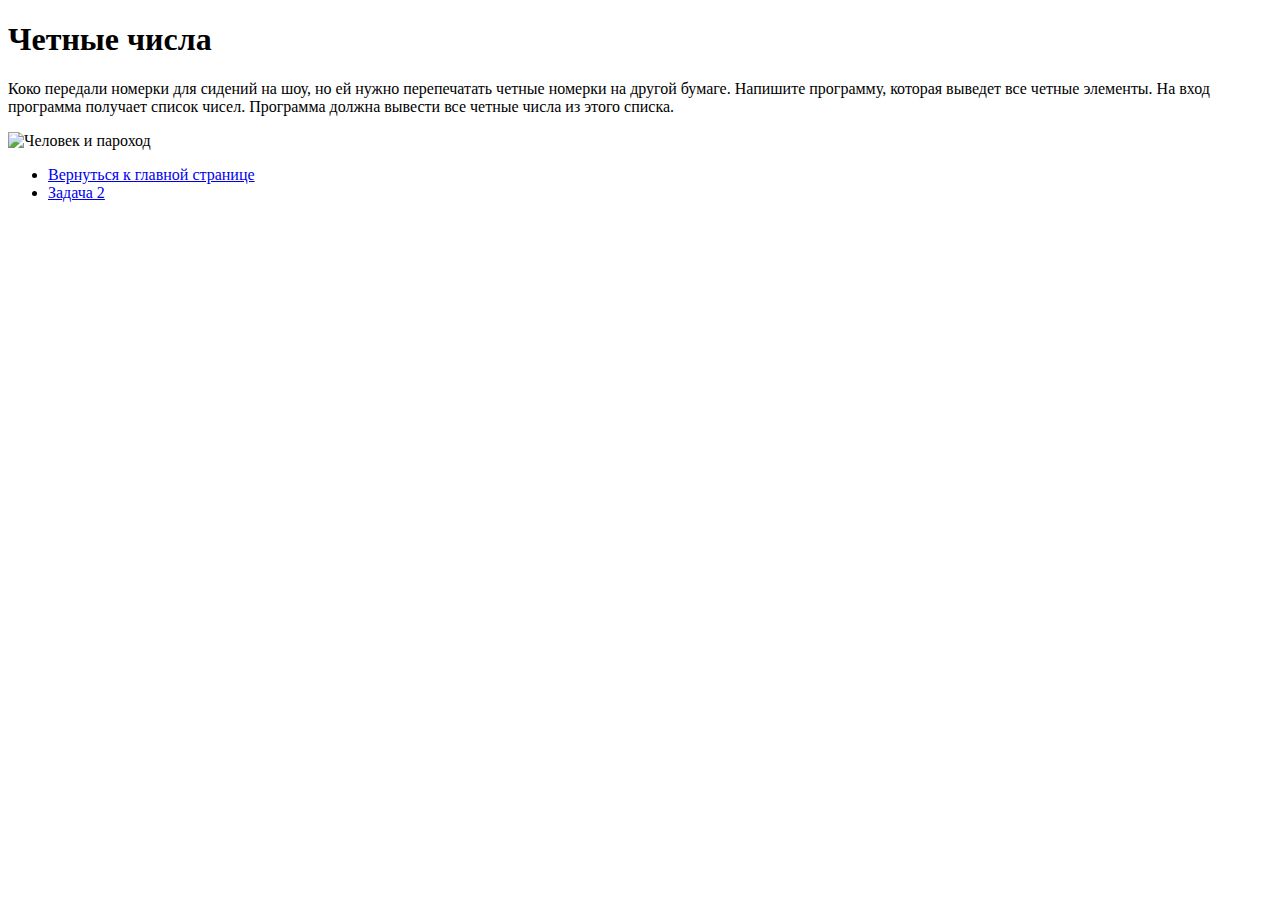
==== task1.html @ 6081b637 "Add files via upload" ====
<!DOCTYPE html>
<html lang="ru">
  <head>
    <meta charset="utf-8">
    <meta name="viewport" content="width=device-width, initial-scale=1.0">
    <title>Задача 1</title>
    <link rel="stylesheet" href="./styles/style.css">

  </head>
  <body>
    <header>
      <h1>Четные числа</h1>
    </header>
    <main>
      <article>
        <section>
          <p>Коко передали номерки для сидений на шоу, но ей нужно перепечатать четные номерки на другой бумаге. 
		  Напишите программу, которая выведет все четные элементы.
		  На вход программа получает список чисел.
		  Программа должна вывести все четные числа из этого списка.
</p>
          <img src="images/image.png" alt="Человек и пароход">
        </section>
        <section>
      </article>
    </main>
    <footer>
     <nav>
        <ul>
          <li><a href="HTMLtask.html">Вернуться к главной странице</a></li>
          <li><a href="task2.html">Задача 2</a></li>
        </ul>
      </nav>
    </footer>
  </body>
</html>
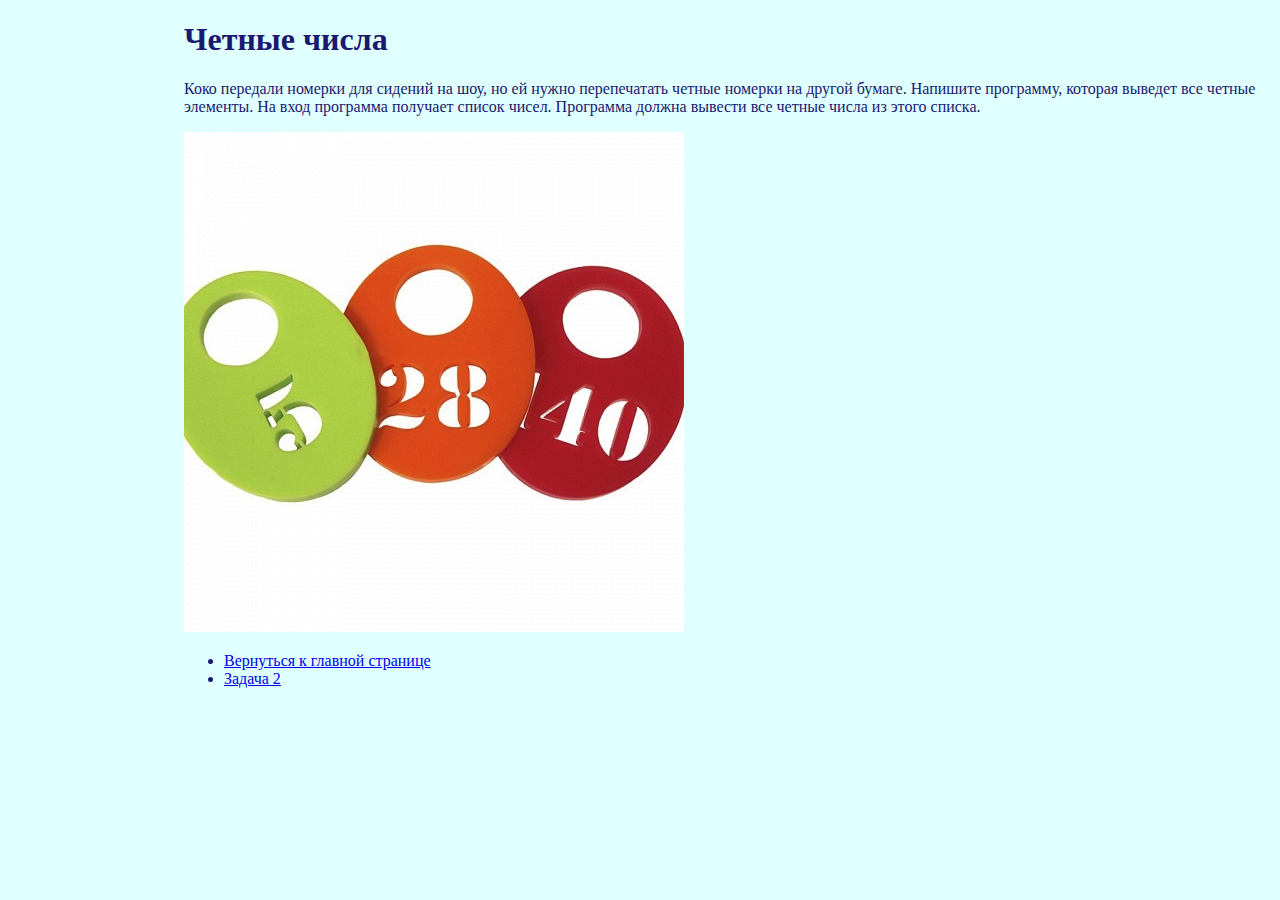
==== commit 4c87b6ef: "Update task1.html" ====
--- a/task1.html
+++ b/task1.html
@@ -4,7 +4,7 @@
     <meta charset="utf-8">
     <meta name="viewport" content="width=device-width, initial-scale=1.0">
     <title>Задача 1</title>
-    <link rel="stylesheet" href="./styles/style.css">
+    <link rel="stylesheet" href="style.css">
 
   </head>
   <body>
@@ -19,7 +19,7 @@
 		  На вход программа получает список чисел.
 		  Программа должна вывести все четные числа из этого списка.
 </p>
-          <img src="images/image.png" alt="Человек и пароход">
+          <img src="number.jpg" alt="Номерки">
         </section>
         <section>
       </article>
@@ -27,10 +27,10 @@
     <footer>
      <nav>
         <ul>
-          <li><a href="HTMLtask.html">Вернуться к главной странице</a></li>
+          <li><a href="index.html">Вернуться к главной странице</a></li>
           <li><a href="task2.html">Задача 2</a></li>
         </ul>
       </nav>
     </footer>
   </body>
-</html>+</html>
--- a/style.css
+++ b/style.css
@@ -0,0 +1,7 @@
+body {
+  padding-left: 11em;
+  font-family: Georgia, "Times New Roman",
+        Times, serif;
+  color: #191970;
+  background-color: #E0FFFF }
+
